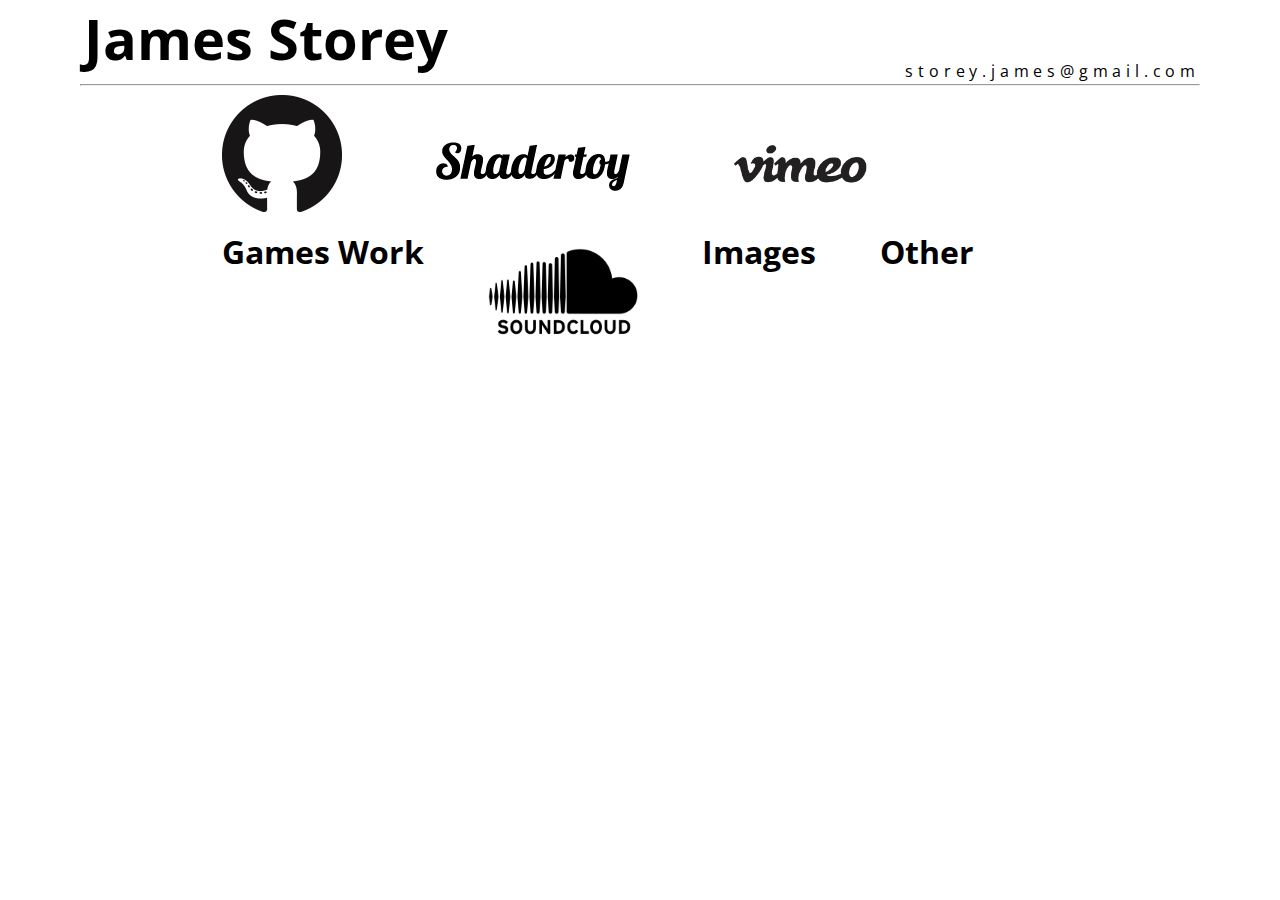
==== index.html @ 1f04f133 "fixed margin issues, obfuscated email" ====
<!DOCTYPE html>
<html>
    <head>
    <title> James Storey </title>
    <link rel="shortcut icon" href="favicon.png" />
    <link href='http://fonts.googleapis.com/css?family=Open+Sans+Condensed:700,300' rel='stylesheet' type='text/css' />
    <link rel="stylesheet" type="text/css" href="ugly.css" />
    </head>
    <body>
    <span class="header"><a href="index.html" style="color: #000; text-decoration: none;"><b>James Storey</b></a></span>
    <span class="contact"><span class="changedirection">moc.liamg@semaj.yerots</span> </span>
    <hr />
    <div class="bar">
        <span class="imgLink">
        <a href="http://github.com/james-storey"><img src="GitHub-Mark-120px-plus.png"></a>
        </span>
        <span class="imgLink">
        <a href="https://www.shadertoy.com/user/auxreturn"><img src="shadertoy.png" style="padding-top:27px" ></a>
        </span>
        <span class="imgLink">
        <a href="https://vimeo.com/user6839573"><img src="Vimeo_logo.png" style="width:150px; height:90px; padding-top:30px;"></a>
        </span>
    	<span class="imgLink" style="display: inline-block; margin-bottom: 60px;">
    	<a href="games.html" style="text-decoration: none; width: 120px; height: 120px;"><span class="textIcon"><b>Games Work</b></span></a>
    	</span>
        <span class="imgLink">
        <a href="https://soundcloud.com/james-storey"><img src="soundcloud.png" style="width:150px; height:94px; padding-top:26px;"></a>
        </span>
        <span class="imgLink" style="display: inline-block; margin-bottom: 60px;">
        <a href="images.html" style="text-decoration: none; width: 120px; height: 120px;"><span class="textIcon"><b>Images</b></span></a>
        </span>
        <span class="imgLink" style="display: inline-block; margin-bottom: 60px;">
        <a href="other.html" style="text-decoration: none; width: 120px; height: 120px;"><span class="textIcon"><b>Other</b></span></a>
        </span>
    </div>
    </body>
</html>
---- ugly.css ----
body
{
    font-family: 'Open Sans Condensed', sans-serif;
    font-size: 100%;
    margin:0;
    padding:0;
}

.changedirection {
    unicode-bidi: bidi-override;
    direction: rtl;
    text-align: left;
}

span.header
{
    font-size: 3.5em;
    margin-left:1.5em;
    width:90%;
}
span.contact
{
    position: absolute;
    font-size: 1em;
    right: 5em;
    margin-top: 3.75em;
    letter-spacing: 0.3em;
}

div.bar
{
    margin-left:auto;
    margin-right:auto;
    width:70%;
    /*overflow:hidden;*/
    height: 150px;
}

span.imgLink
{
    margin-left: 30px;
    margin-right: 30px;
    

    text-align:left;
    vertical-align: middle;
    position: relative;
    
    overflow: hidden;
}

span.imgLink img
{
    position:relative;
}

span.imgLink a:hover img
{

}

span.textIcon
{

    color:#000;
    font-size: 2em;
}

div.content
{
    text-align:center;
    font-weight:normal;
}

hr 
{
    color: #f00;
    background: #f00;
    margin-left: 5em;
    margin-right: 5em;
    width: 75%
    height:.1em;
}
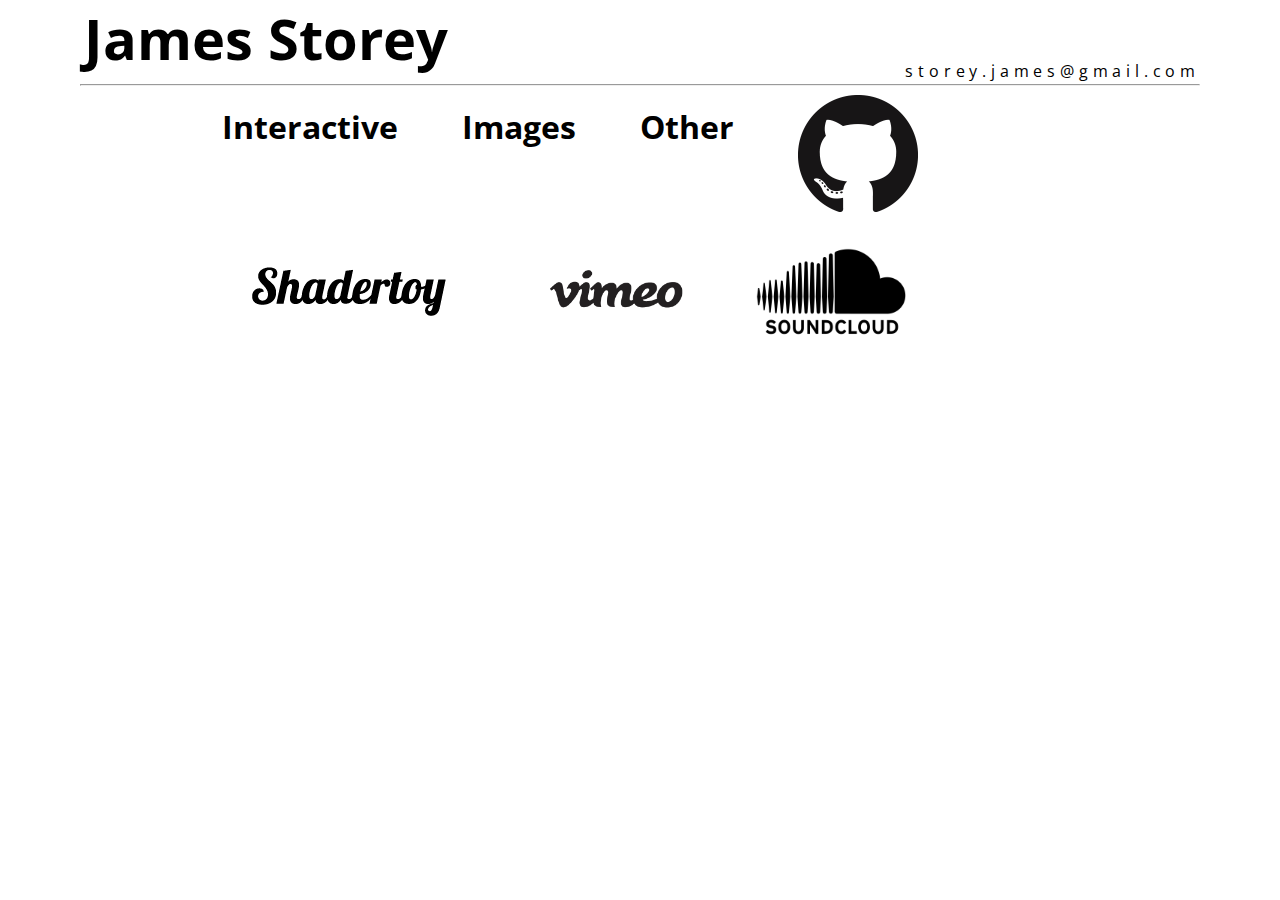
==== commit 45947f3c: "reorganized, added better js obviscator" ====
--- a/index.html
+++ b/index.html
@@ -5,12 +5,23 @@
     <link rel="shortcut icon" href="favicon.png" />
     <link href='http://fonts.googleapis.com/css?family=Open+Sans+Condensed:700,300' rel='stylesheet' type='text/css' />
     <link rel="stylesheet" type="text/css" href="ugly.css" />
+    <script src="emailFill.js"></script>
     </head>
     <body>
     <span class="header"><a href="index.html" style="color: #000; text-decoration: none;"><b>James Storey</b></a></span>
-    <span class="contact"><span class="changedirection">moc.liamg@semaj.yerots</span> </span>
+    <!-- <span class="contact"><span class="changedirection">moc.liamg@semaj.yerots</span> </span> -->
+    <span class="contact" id="email"></span>
     <hr />
     <div class="bar">
+        <span class="imgLink" style="display: inline-block; margin-bottom: 60px;">
+        <a href="games.html" style="text-decoration: none; width: 120px; height: 120px;"><span class="textIcon"><b>Interactive</b></span></a>
+        </span>
+        <span class="imgLink" style="display: inline-block; margin-bottom: 60px;">
+        <a href="images.html" style="text-decoration: none; width: 120px; height: 120px;"><span class="textIcon"><b>Images</b></span></a>
+        </span>
+        <span class="imgLink" style="display: inline-block; margin-bottom: 60px;">
+        <a href="other.html" style="text-decoration: none; width: 120px; height: 120px;"><span class="textIcon"><b>Other</b></span></a>
+        </span>
         <span class="imgLink">
         <a href="http://github.com/james-storey"><img src="GitHub-Mark-120px-plus.png"></a>
         </span>
@@ -20,18 +31,11 @@
         <span class="imgLink">
         <a href="https://vimeo.com/user6839573"><img src="Vimeo_logo.png" style="width:150px; height:90px; padding-top:30px;"></a>
         </span>
-    	<span class="imgLink" style="display: inline-block; margin-bottom: 60px;">
-    	<a href="games.html" style="text-decoration: none; width: 120px; height: 120px;"><span class="textIcon"><b>Games Work</b></span></a>
-    	</span>
         <span class="imgLink">
         <a href="https://soundcloud.com/james-storey"><img src="soundcloud.png" style="width:150px; height:94px; padding-top:26px;"></a>
         </span>
-        <span class="imgLink" style="display: inline-block; margin-bottom: 60px;">
-        <a href="images.html" style="text-decoration: none; width: 120px; height: 120px;"><span class="textIcon"><b>Images</b></span></a>
-        </span>
-        <span class="imgLink" style="display: inline-block; margin-bottom: 60px;">
-        <a href="other.html" style="text-decoration: none; width: 120px; height: 120px;"><span class="textIcon"><b>Other</b></span></a>
-        </span>
     </div>
+    <script>emailFill();</script>
+    <noscript>Sorry, you need Javascript on to email me.</noscript>
     </body>
 </html>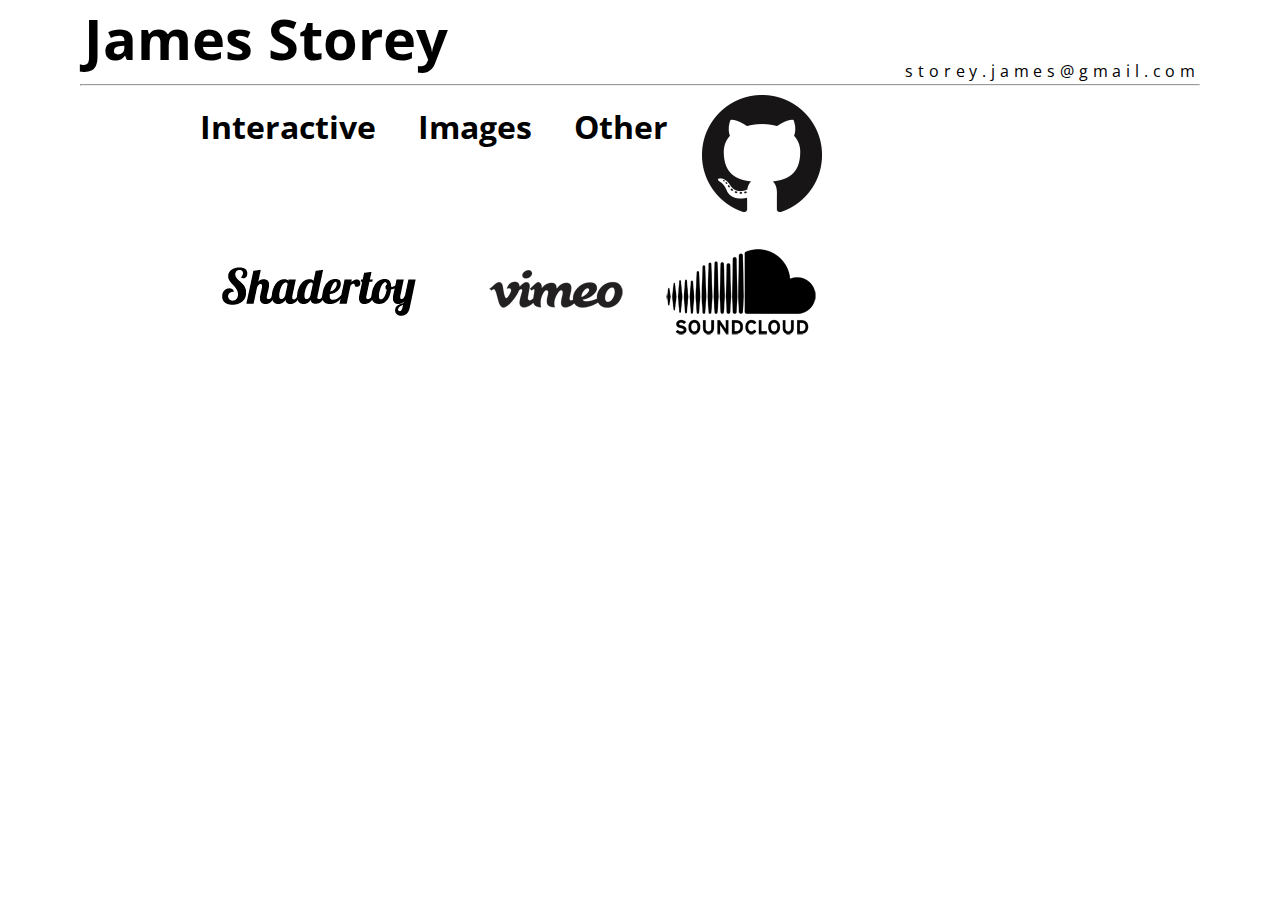
==== commit 4132fd1c: "adjusted margins, resized icons" ====
--- a/index.html
+++ b/index.html
@@ -14,13 +14,13 @@
     <hr />
     <div class="bar">
         <span class="imgLink" style="display: inline-block; margin-bottom: 60px;">
-        <a href="games.html" style="text-decoration: none; width: 120px; height: 120px;"><span class="textIcon"><b>Interactive</b></span></a>
+        <a href="games.html" class="textLink"><span class="textIcon"><b>Interactive</b></span></a>
         </span>
         <span class="imgLink" style="display: inline-block; margin-bottom: 60px;">
-        <a href="images.html" style="text-decoration: none; width: 120px; height: 120px;"><span class="textIcon"><b>Images</b></span></a>
+        <a href="images.html" class="textLink"><span class="textIcon"><b>Images</b></span></a>
         </span>
         <span class="imgLink" style="display: inline-block; margin-bottom: 60px;">
-        <a href="other.html" style="text-decoration: none; width: 120px; height: 120px;"><span class="textIcon"><b>Other</b></span></a>
+        <a href="other.html" class="textLink"><span class="textIcon"><b>Other</b></span></a>
         </span>
         <span class="imgLink">
         <a href="http://github.com/james-storey"><img src="GitHub-Mark-120px-plus.png"></a>
--- a/ugly.css
+++ b/ugly.css
@@ -39,7 +39,7 @@
 
 span.imgLink
 {
-    margin-left: 30px;
+    /*margin-left: 30px;*/
     margin-right: 30px;
     
 
@@ -48,6 +48,14 @@
     position: relative;
     
     overflow: hidden;
+}
+
+a.textLink
+{
+    text-decoration: none; 
+    width: 120px; 
+    height: 120px;
+    padding-left: 0.5em;
 }
 
 span.imgLink img
@@ -62,7 +70,6 @@
 
 span.textIcon
 {
-
     color:#000;
     font-size: 2em;
 }
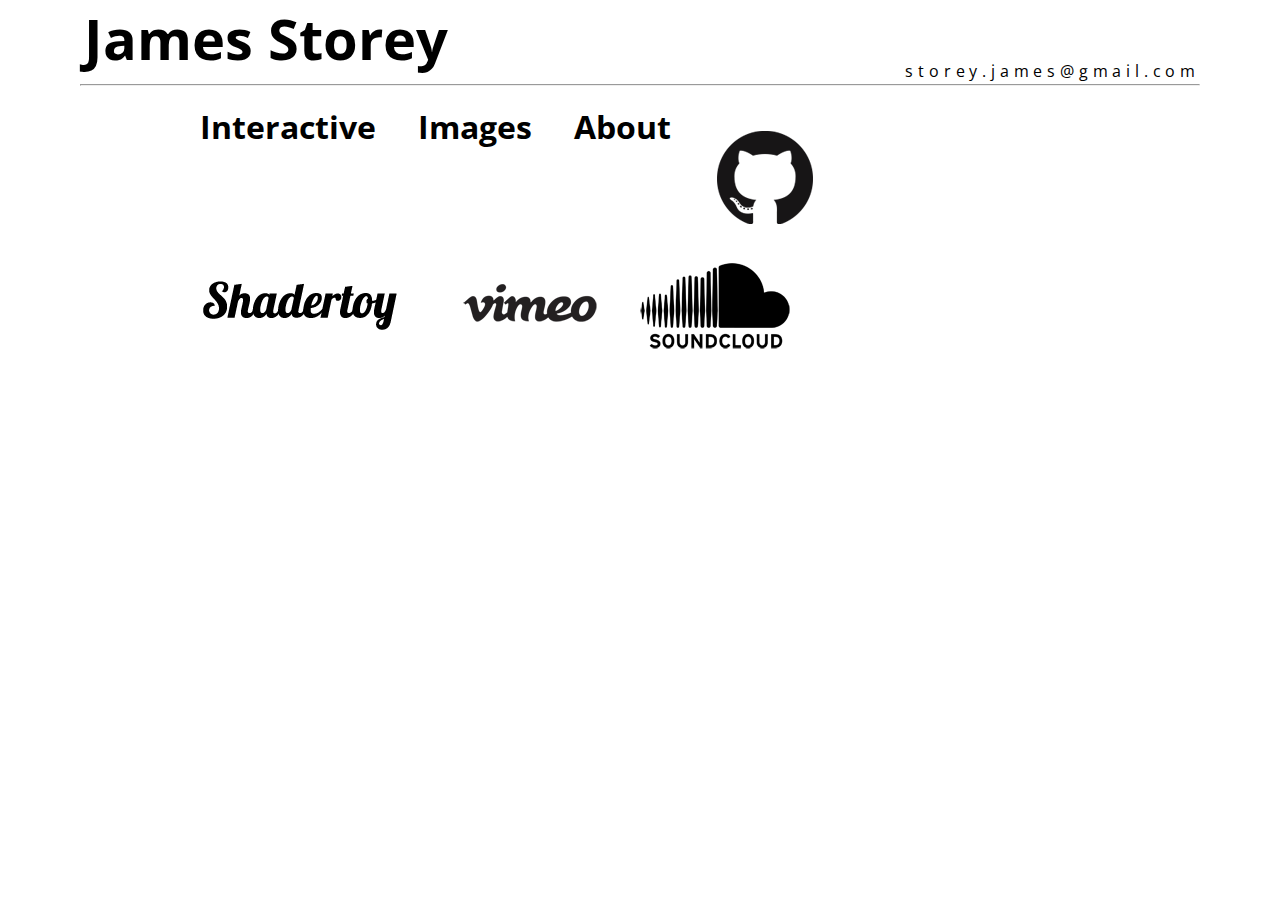
==== commit 948bc51d: "adjusted images, filled out about" ====
--- a/index.html
+++ b/index.html
@@ -9,7 +9,6 @@
     </head>
     <body>
     <span class="header"><a href="index.html" style="color: #000; text-decoration: none;"><b>James Storey</b></a></span>
-    <!-- <span class="contact"><span class="changedirection">moc.liamg@semaj.yerots</span> </span> -->
     <span class="contact" id="email"></span>
     <hr />
     <div class="bar">
@@ -20,7 +19,7 @@
         <a href="images.html" class="textLink"><span class="textIcon"><b>Images</b></span></a>
         </span>
         <span class="imgLink" style="display: inline-block; margin-bottom: 60px;">
-        <a href="other.html" class="textLink"><span class="textIcon"><b>Other</b></span></a>
+        <a href="other.html" class="textLink"><span class="textIcon"><b>About</b></span></a>
         </span>
         <span class="imgLink">
         <a href="http://github.com/james-storey"><img src="GitHub-Mark-120px-plus.png"></a>
@@ -38,4 +37,5 @@
     <script>emailFill();</script>
     <noscript>Sorry, you need Javascript on to email me.</noscript>
     </body>
-</html>+</html>
+<!-- site programmed by James Storey 2013 -->--- a/ugly.css
+++ b/ugly.css
@@ -7,7 +7,8 @@
     padding:0;
 }
 
-.changedirection {
+.changedirection 
+{
     unicode-bidi: bidi-override;
     direction: rtl;
     text-align: left;
@@ -42,12 +43,26 @@
     /*margin-left: 30px;*/
     margin-right: 30px;
     
-
     text-align:left;
     vertical-align: middle;
     position: relative;
     
     overflow: hidden;
+}
+
+span.imageContent
+{
+    margin-right: 30px;
+    display: inline-block;
+    text-align:left;
+    vertical-align: middle;
+    position: relative;
+}
+
+span.imageContent div
+{
+    width: 200px;
+    height: 100px;
 }
 
 a.textLink
@@ -61,6 +76,7 @@
 span.imgLink img
 {
     position:relative;
+    bottom: -0.9em;
 }
 
 span.imgLink a:hover img
@@ -82,8 +98,8 @@
 
 hr 
 {
-    color: #f00;
-    background: #f00;
+    color: #000;
+    background: #000;
     margin-left: 5em;
     margin-right: 5em;
     width: 75%
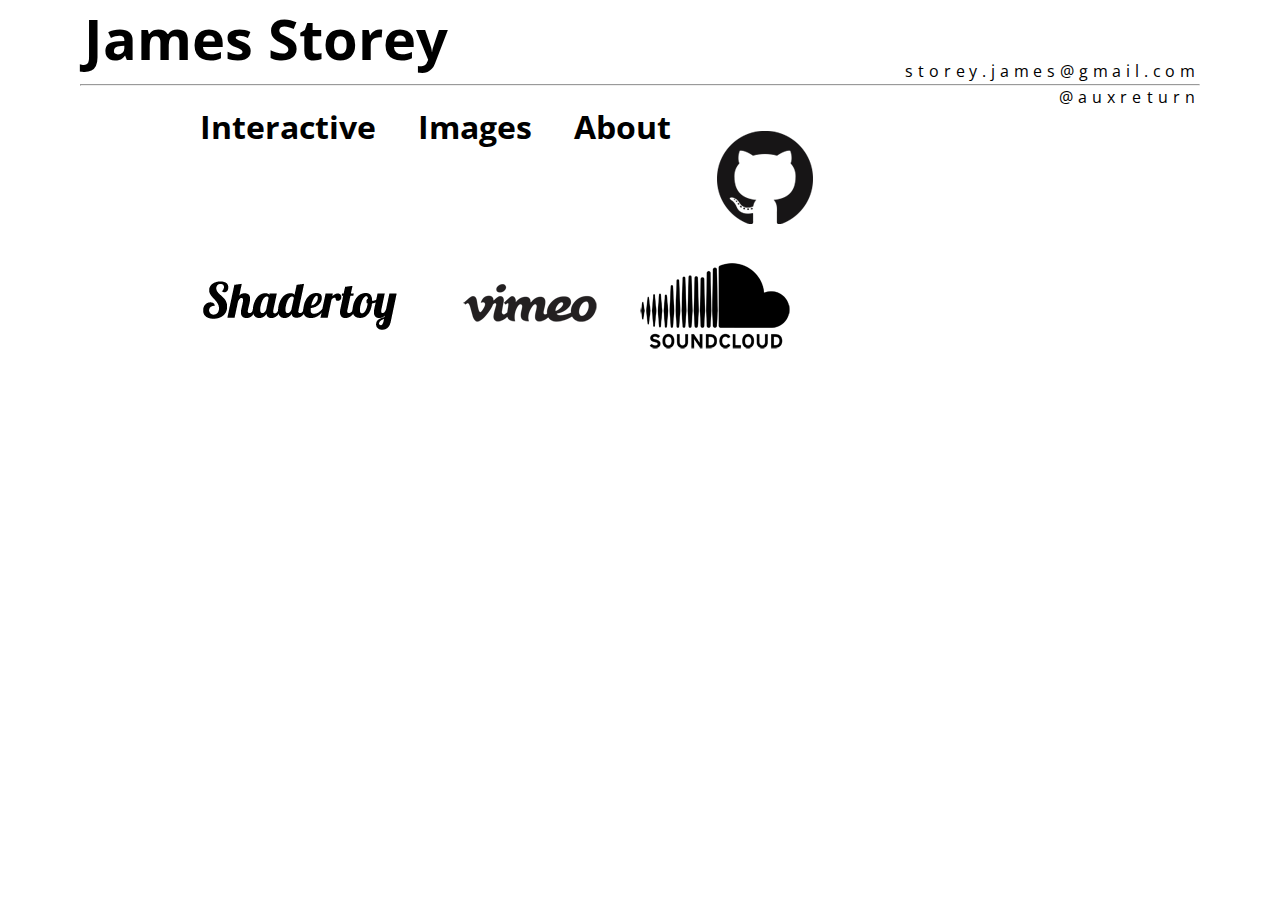
==== commit 91bc2f3c: "added twitter contact" ====
--- a/index.html
+++ b/index.html
@@ -11,6 +11,9 @@
     <span class="header"><a href="index.html" style="color: #000; text-decoration: none;"><b>James Storey</b></a></span>
     <span class="contact" id="email"></span>
     <hr />
+    <span class="contact" style="margin-top: -0.5em; letter-spacing: 0.32em">
+        <a href="https://twitter.com/auxreturn" style="color: #000; text-decoration: none;">@auxreturn</a>
+    </span>
     <div class="bar">
         <span class="imgLink" style="display: inline-block; margin-bottom: 60px;">
         <a href="games.html" class="textLink"><span class="textIcon"><b>Interactive</b></span></a>
@@ -22,16 +25,16 @@
         <a href="other.html" class="textLink"><span class="textIcon"><b>About</b></span></a>
         </span>
         <span class="imgLink">
-        <a href="http://github.com/james-storey"><img src="GitHub-Mark-120px-plus.png"></a>
+        <a href="http://github.com/james-storey"><img src="images/GitHub-Mark-120px-plus.png"></a>
         </span>
         <span class="imgLink">
-        <a href="https://www.shadertoy.com/user/auxreturn"><img src="shadertoy.png" style="padding-top:27px" ></a>
+        <a href="https://www.shadertoy.com/user/auxreturn"><img src="images/shadertoy.png" style="padding-top:27px" ></a>
         </span>
         <span class="imgLink">
-        <a href="https://vimeo.com/user6839573"><img src="Vimeo_logo.png" style="width:150px; height:90px; padding-top:30px;"></a>
+        <a href="https://vimeo.com/user6839573"><img src="images/Vimeo_logo.png" style="width:150px; height:90px; padding-top:30px;"></a>
         </span>
         <span class="imgLink">
-        <a href="https://soundcloud.com/james-storey"><img src="soundcloud.png" style="width:150px; height:94px; padding-top:26px;"></a>
+        <a href="https://soundcloud.com/james-storey"><img src="images/soundcloud.png" style="width:150px; height:94px; padding-top:26px;"></a>
         </span>
     </div>
     <script>emailFill();</script>
--- a/ugly.css
+++ b/ugly.css
@@ -20,7 +20,7 @@
     margin-left:1.5em;
     width:90%;
 }
-span.contact
+.contact
 {
     position: absolute;
     font-size: 1em;
@@ -62,7 +62,7 @@
 span.imageContent div
 {
     width: 200px;
-    height: 100px;
+    height: 140px;
 }
 
 a.textLink
